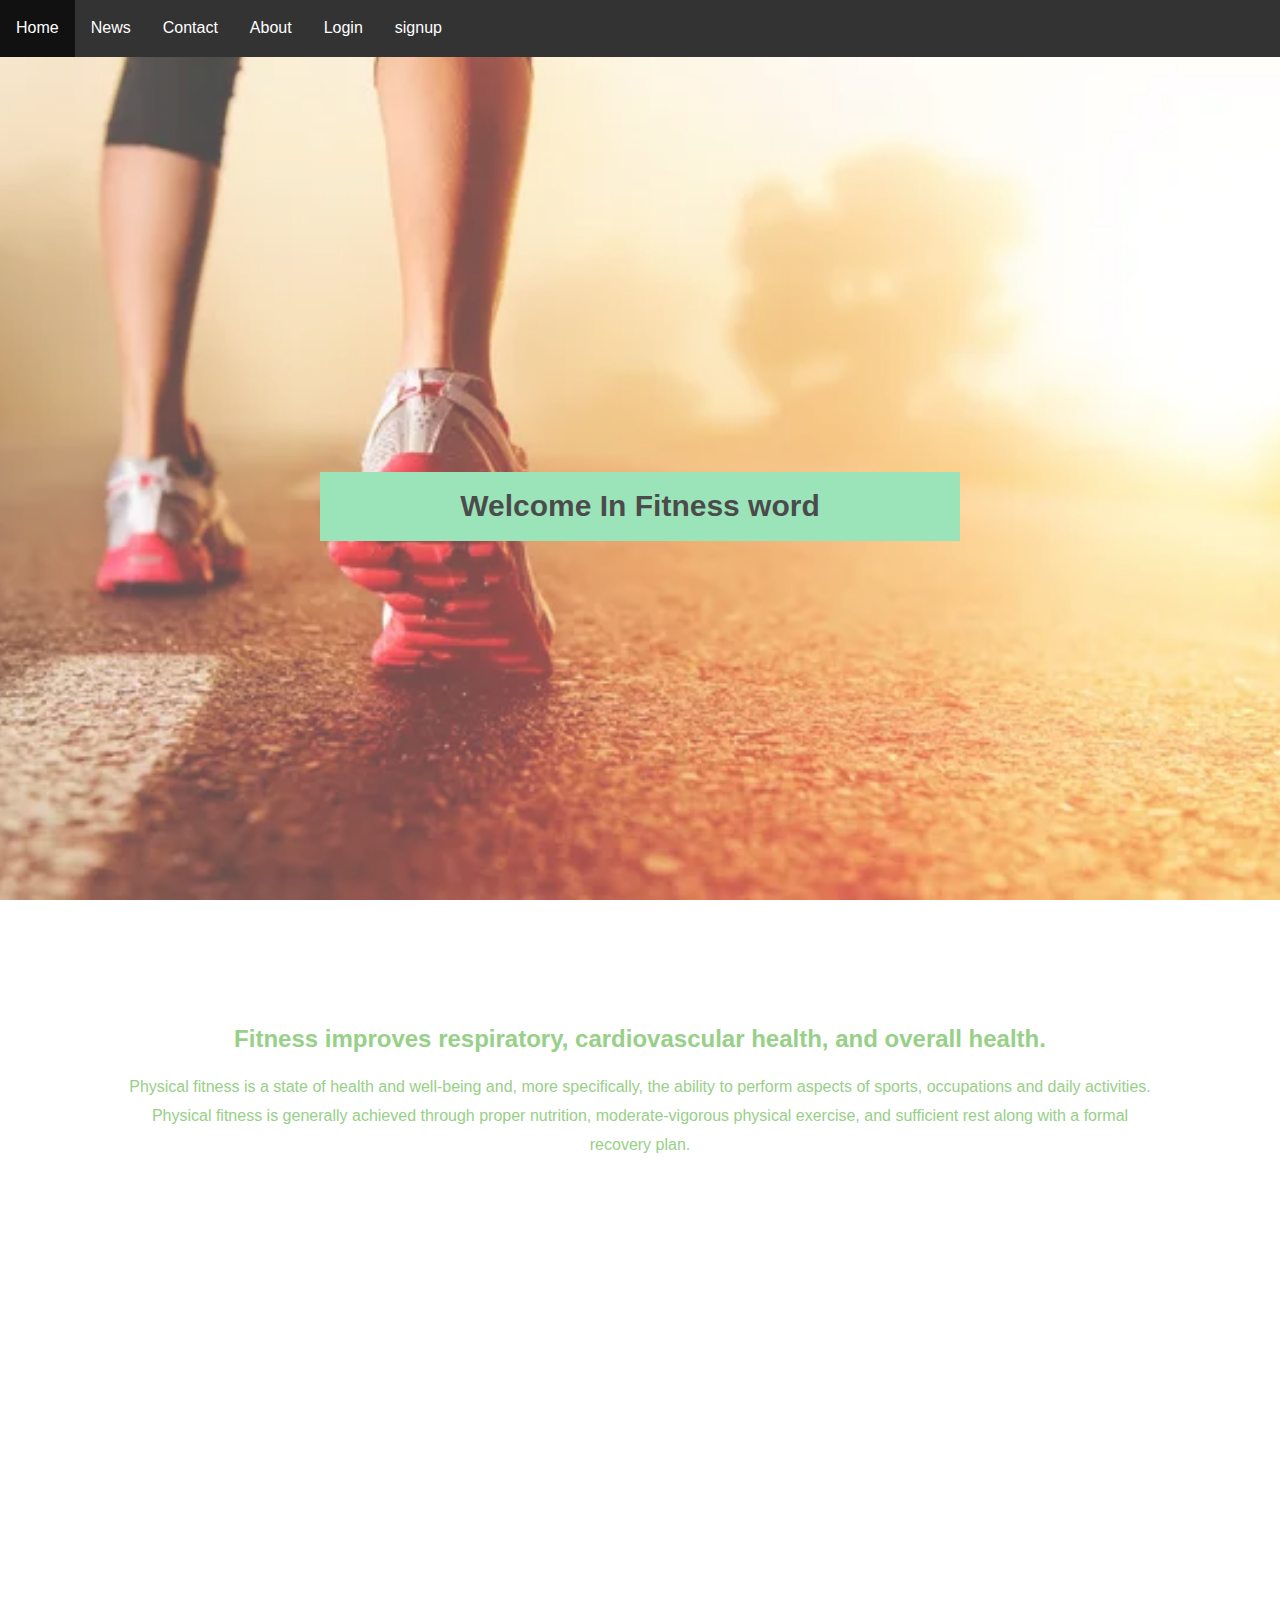
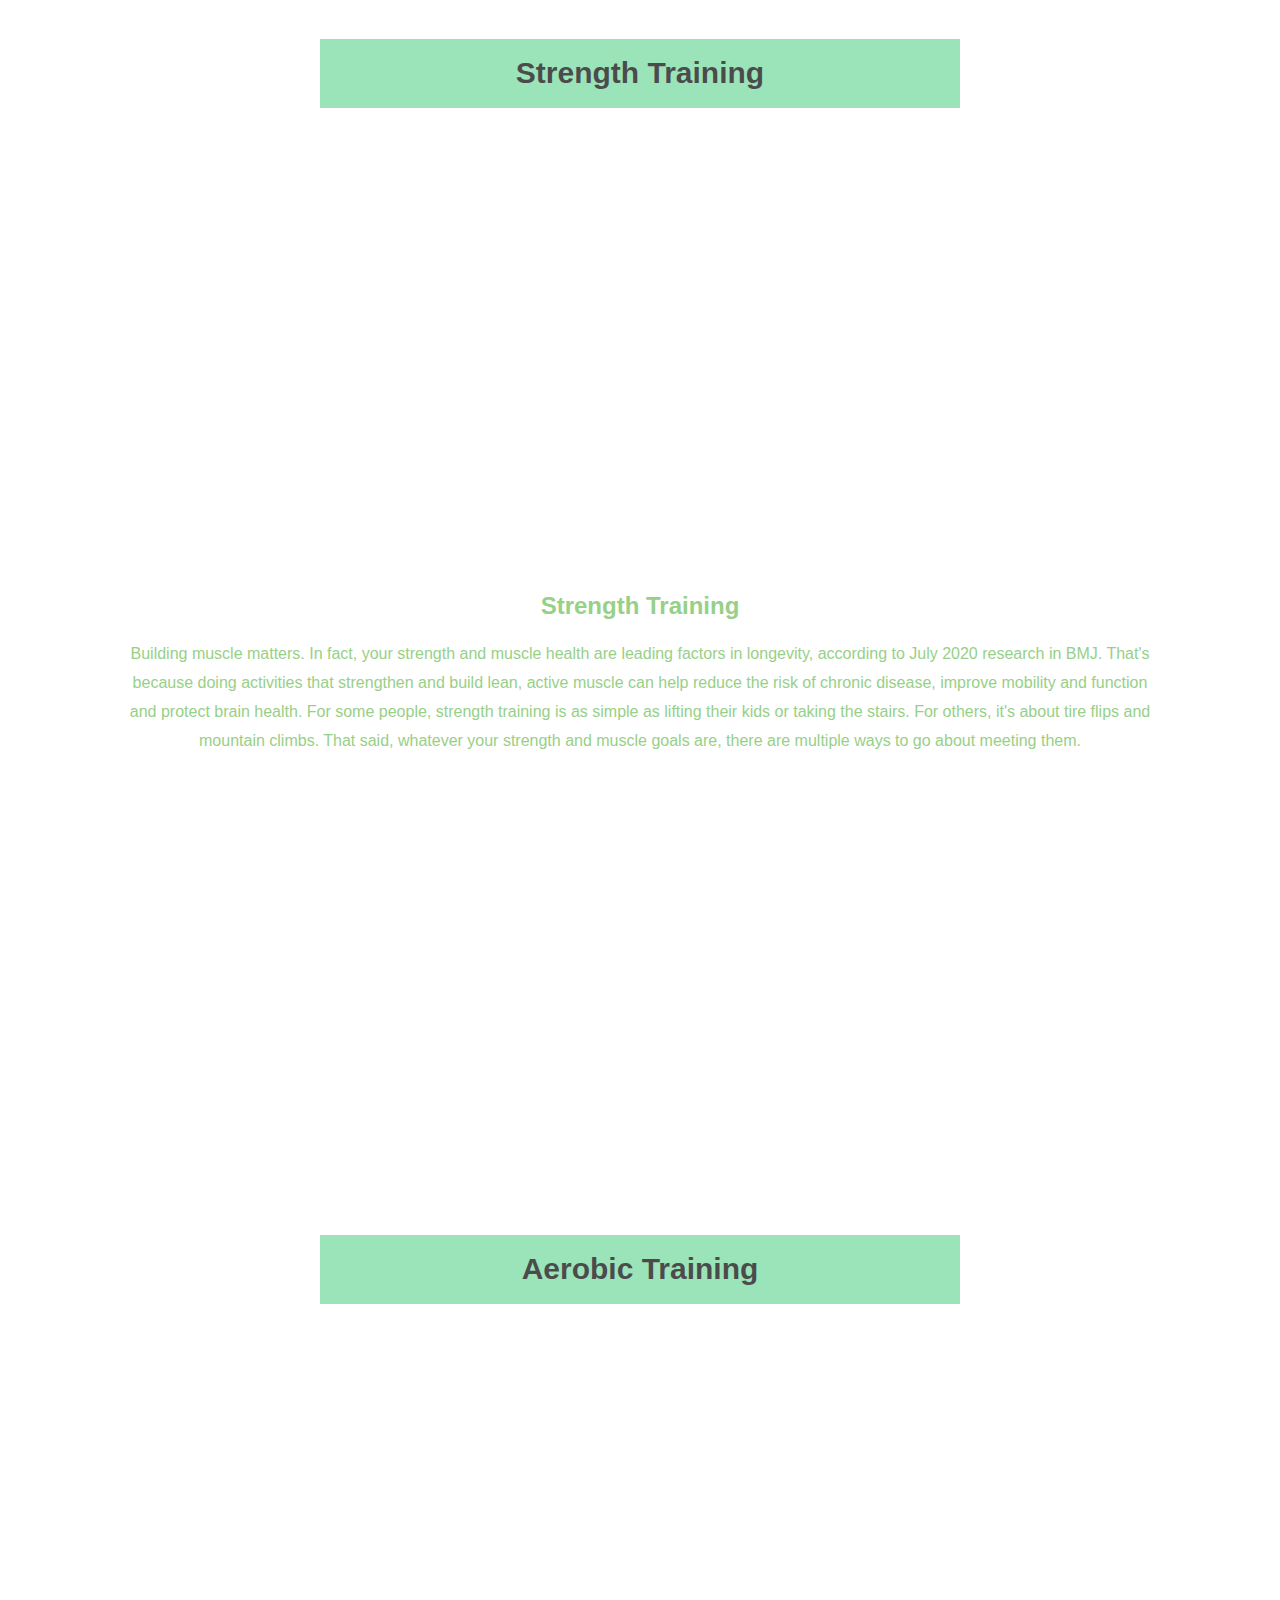
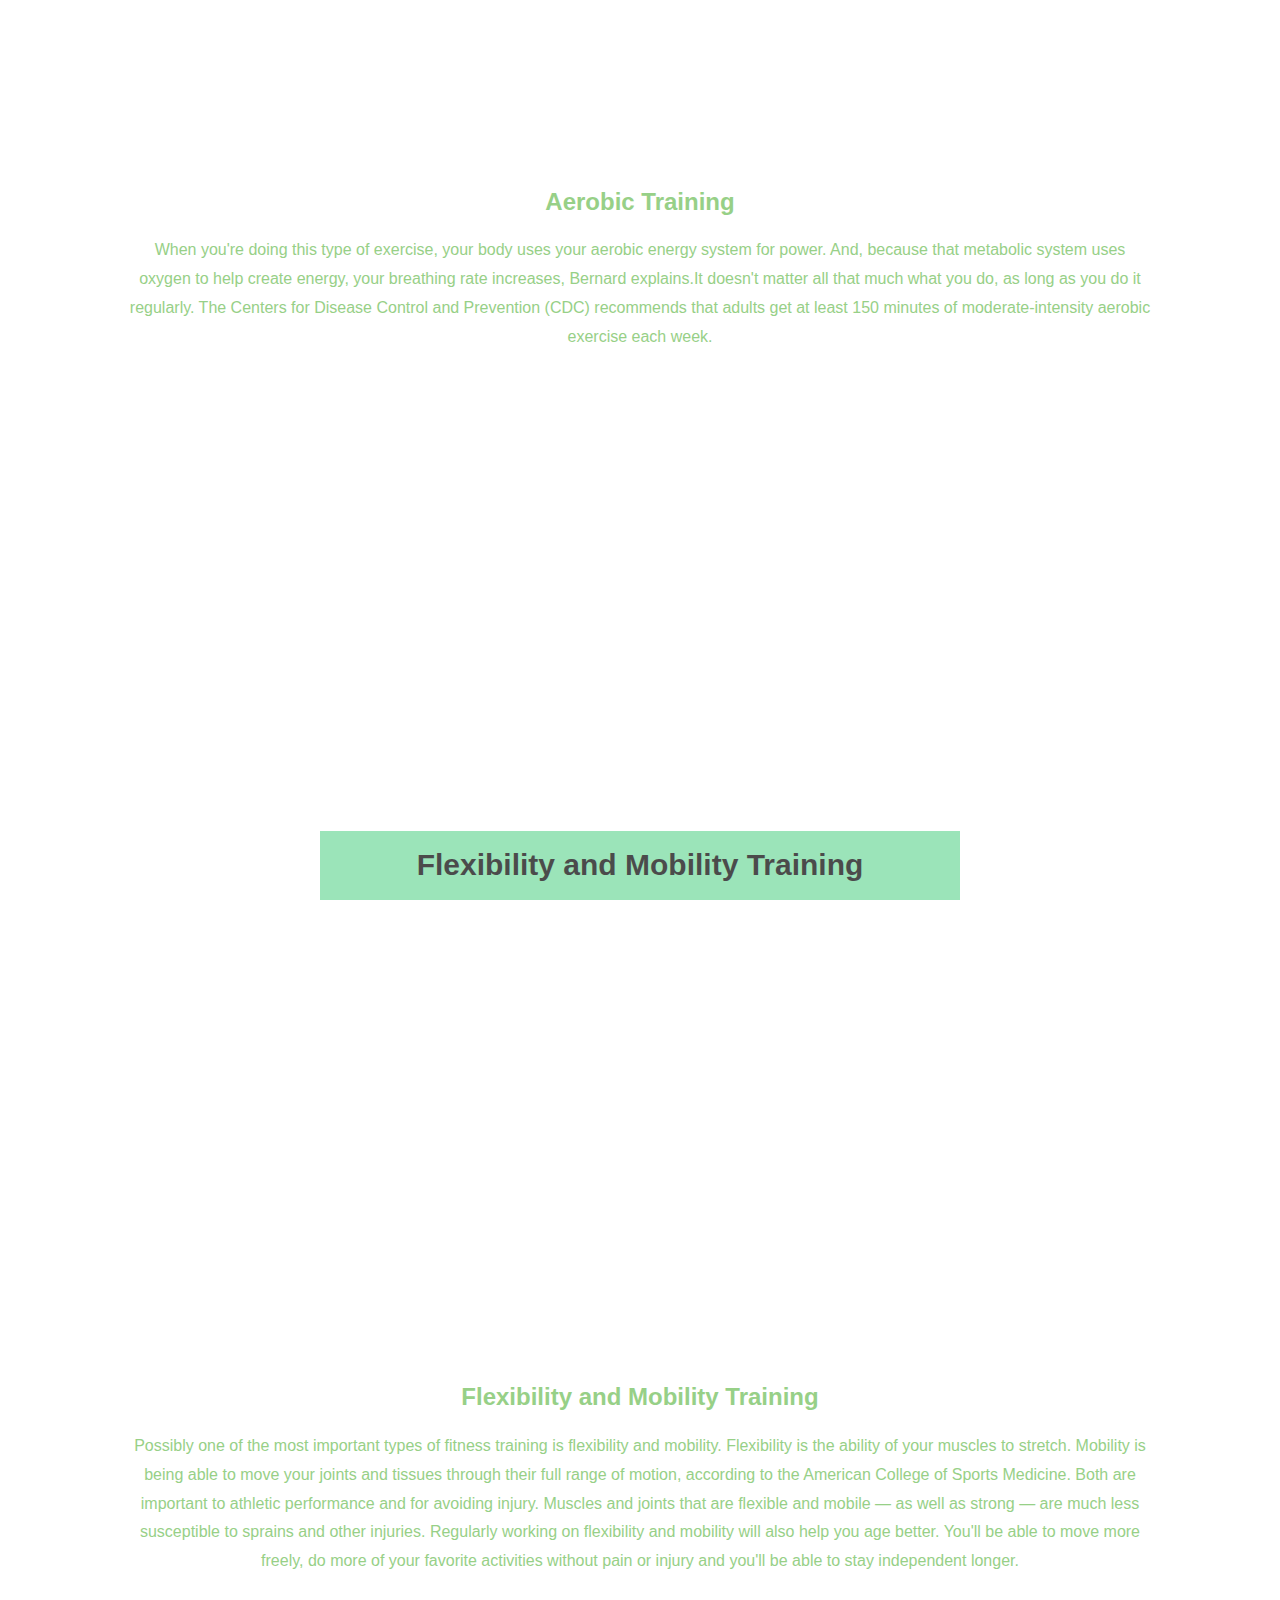
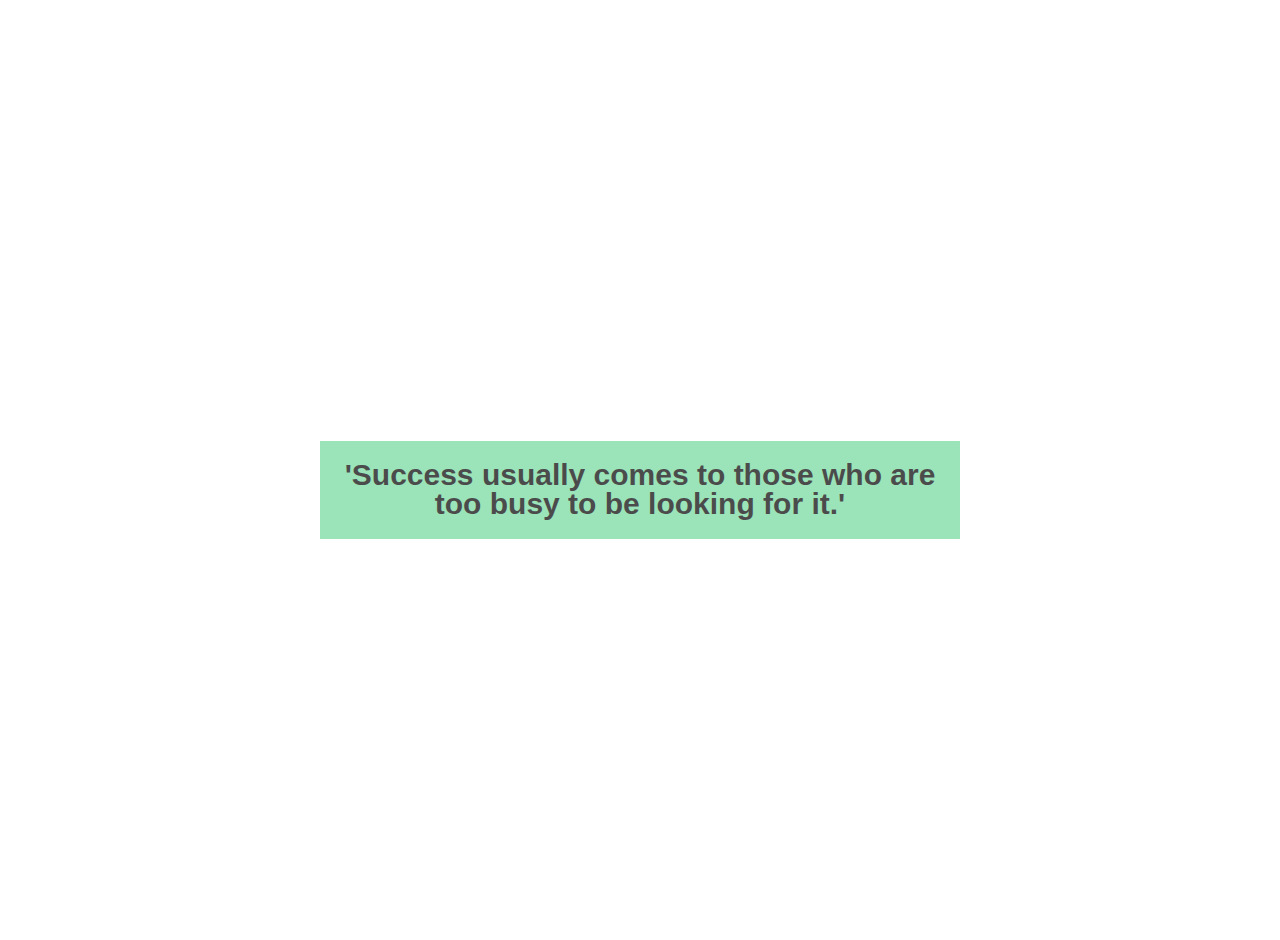
==== index.html @ d1940663 "update" ====
<!DOCTYPE html>
<html lang="en">
<head>
    <meta charset="UTF-8">
    <meta http-equiv="X-UA-Compatible" content="IE=edge">
    <meta name="viewport" content="width=device-width, initial-scale=1.0">
    <title>Home page</title>
    <link rel="stylesheet" href="./style.css" >
</head>
<body>

  
 <!-- Starting img -->
 <ul>
  <li><a class="active" href="#home">Home</a></li>
  <li><a href="#news">News</a></li>
  <li><a href="#contact">Contact</a></li>
  <li><a href="#about">About</a></li>
  <li><a href="./Login.html">Login</a></li>
  
  <li><a href="./signup.html">signup</a></li>
</ul>
 <div class="para-1 center">
  
  
  <div class="para-text">
    
      <h1>
          Welcome In Fitness word
      </h1>
  </div>
</div>

<!-- Section one text -->
<section class="section section-white">
  <h2>Fitness improves respiratory, cardiovascular health, and overall health.</h2>
  <p>
      Physical fitness is a state of health and well-being and, more specifically, the ability to perform aspects
      of sports, occupations and daily activities. Physical fitness is generally achieved through proper
      nutrition, moderate-vigorous physical exercise, and sufficient rest along with a formal recovery plan.
  </p>
</section>


<!-- Second img  -->
<div class="para-2 center">
  <div class="para-text">
      <h1>
          Strength Training
      </h1>
  </div>
</div>

<!-- Section two text -->
<section class="section section-white">
  <h2> Strength Training</h2>
  <p>
      Building muscle matters. In fact, your strength and muscle health are leading factors in longevity,
      according to July 2020 research in BMJ.

      That's because doing activities that strengthen and build lean, active muscle can help reduce the risk of
      chronic disease, improve mobility and function and protect brain health.

      For some people, strength training is as simple as lifting their kids or taking the stairs. For others, it's
      about tire flips and mountain climbs.

      That said, whatever your strength and muscle goals are, there are multiple ways to go about meeting them.
  </p>
</section>


<!--Three img -->
<div class="para-3 center">
  <div class="para-text">
      <h1>
          Aerobic Training
      </h1>
  </div>
</div>

<!-- Section three text -->
<section class="section section-white">
  <h2>Aerobic Training</h2>
  <p>
      When you're doing this type of exercise, your body uses your aerobic energy system for power. And, because
      that metabolic system uses oxygen to help create energy, your breathing rate increases, Bernard explains.It
      doesn't matter all that much what you do, as long as you do it regularly. The Centers for Disease Control
      and Prevention (CDC) recommends that adults get at least 150 minutes of moderate-intensity aerobic exercise
      each week.
  </p>
</section>


<!--Four img -->
<div class="para-4 center">
  <div class="para-text">
      <h1>Flexibility and Mobility Training
      </h1>
  </div>
</div>

<!-- Section four text -->
<section class="section section-white">
  <h2>Flexibility and Mobility Training</h2>
  <p>
      Possibly one of the most important types of fitness training is flexibility and mobility. Flexibility is the
      ability of your muscles to stretch. Mobility is being able to move your joints and tissues through their
      full range of motion, according to the American College of Sports Medicine.

      Both are important to athletic performance and for avoiding injury. Muscles and joints that are flexible and
      mobile — as well as strong — are much less susceptible to sprains and other injuries.

      Regularly working on flexibility and mobility will also help you age better. You'll be able to move more
      freely, do more of your favorite activities without pain or injury and you'll be able to stay independent
      longer.
  </p>
</section>

<!-- Five img -->
<div class="para-5 center">
  <div class="para-text">
      <h1>
          'Success usually comes to those who are too busy to be looking for it.'

      </h1>
  </div>
</div>
</body>


  
    
</body>
</html>
---- style.css ----
body,
html {
    height: 100%;
    margin: 0;
    font-size: 16px;
    font-family: 'Nunito', sans-serif;
    font-weight: 400;
    line-height: 1.8em;
    color: rgb(151, 208, 135);
}

.para-1 {
    background-image: url(./images/fitness.jpg);
    min-height: 100%;
}

.para-2 {
    background-image: url(.//images/Strength.jpg);
    min-height: 100%;
}

.para-3 {
    background-image: url(./images/Aerobic-exercise.jpg);
    min-height: 100%;
}

.para-4 {
    background-image: url(./images/flexibility.jpg);
    min-height: 100%;
}

.para-5 {
    background-image: url(./images/Health.jpg);
    min-height: 100%;
}

.para-1,
.para-2,
.para-3,
.para-4,
.para-5 {
    position: relative;
    opacity: 0.70;
    background-position: center;
    background-size: cover;
    background-repeat: no-repeat;
    background-attachment: fixed;
}

.center {
    display: flex;
    justify-content: center;
    align-items: center;
}

.para-text {
    width: 50%;
    text-align: center;
    color: #000;
    font-size: 15px;
    background: rgb(113, 217, 156);
}

.section {
    padding: 3rem 8rem;
    text-align: center;
}


ul {
  list-style-type: none;
  margin: 0;
  padding: 0;
  overflow: hidden;
  background-color: #333;
}

li {
  float: left;
}

li a {
  display: block;
  color: white;
  text-align: center;
  padding: 14px 16px;
  text-decoration: none;
}

li a:hover {
  background-color: #111;
}

.active{
  background-color: #04AA6D;;
}
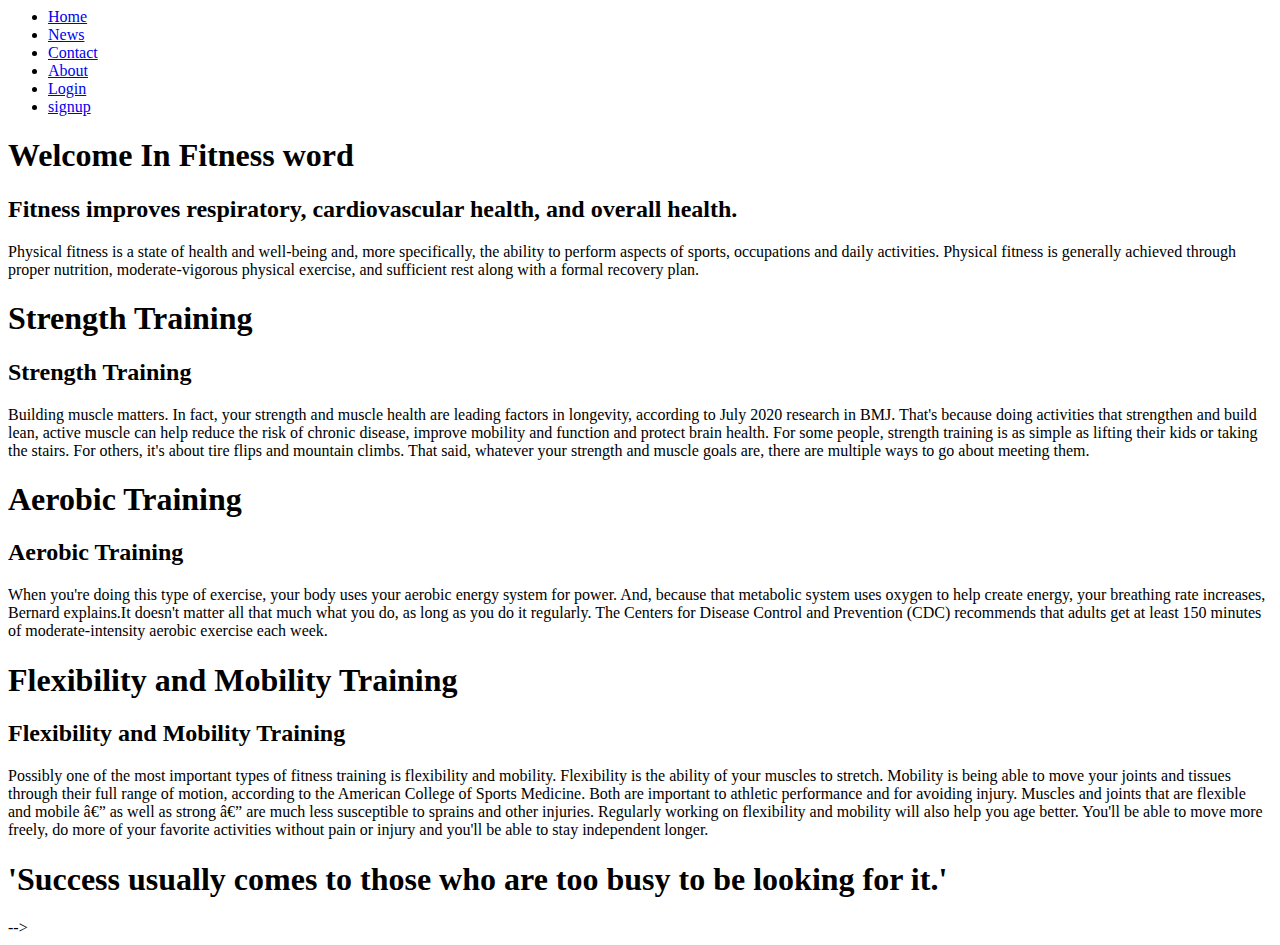
==== commit bea77b54: "New updated files" ====
--- a/index.html
+++ b/index.html
@@ -1,4 +1,4 @@
-<!DOCTYPE html>
+<!-- <!DOCTYPE html>
 <html lang="en">
 <head>
     <meta charset="UTF-8">
@@ -131,4 +131,4 @@
   
     
 </body>
-</html>+</html> -->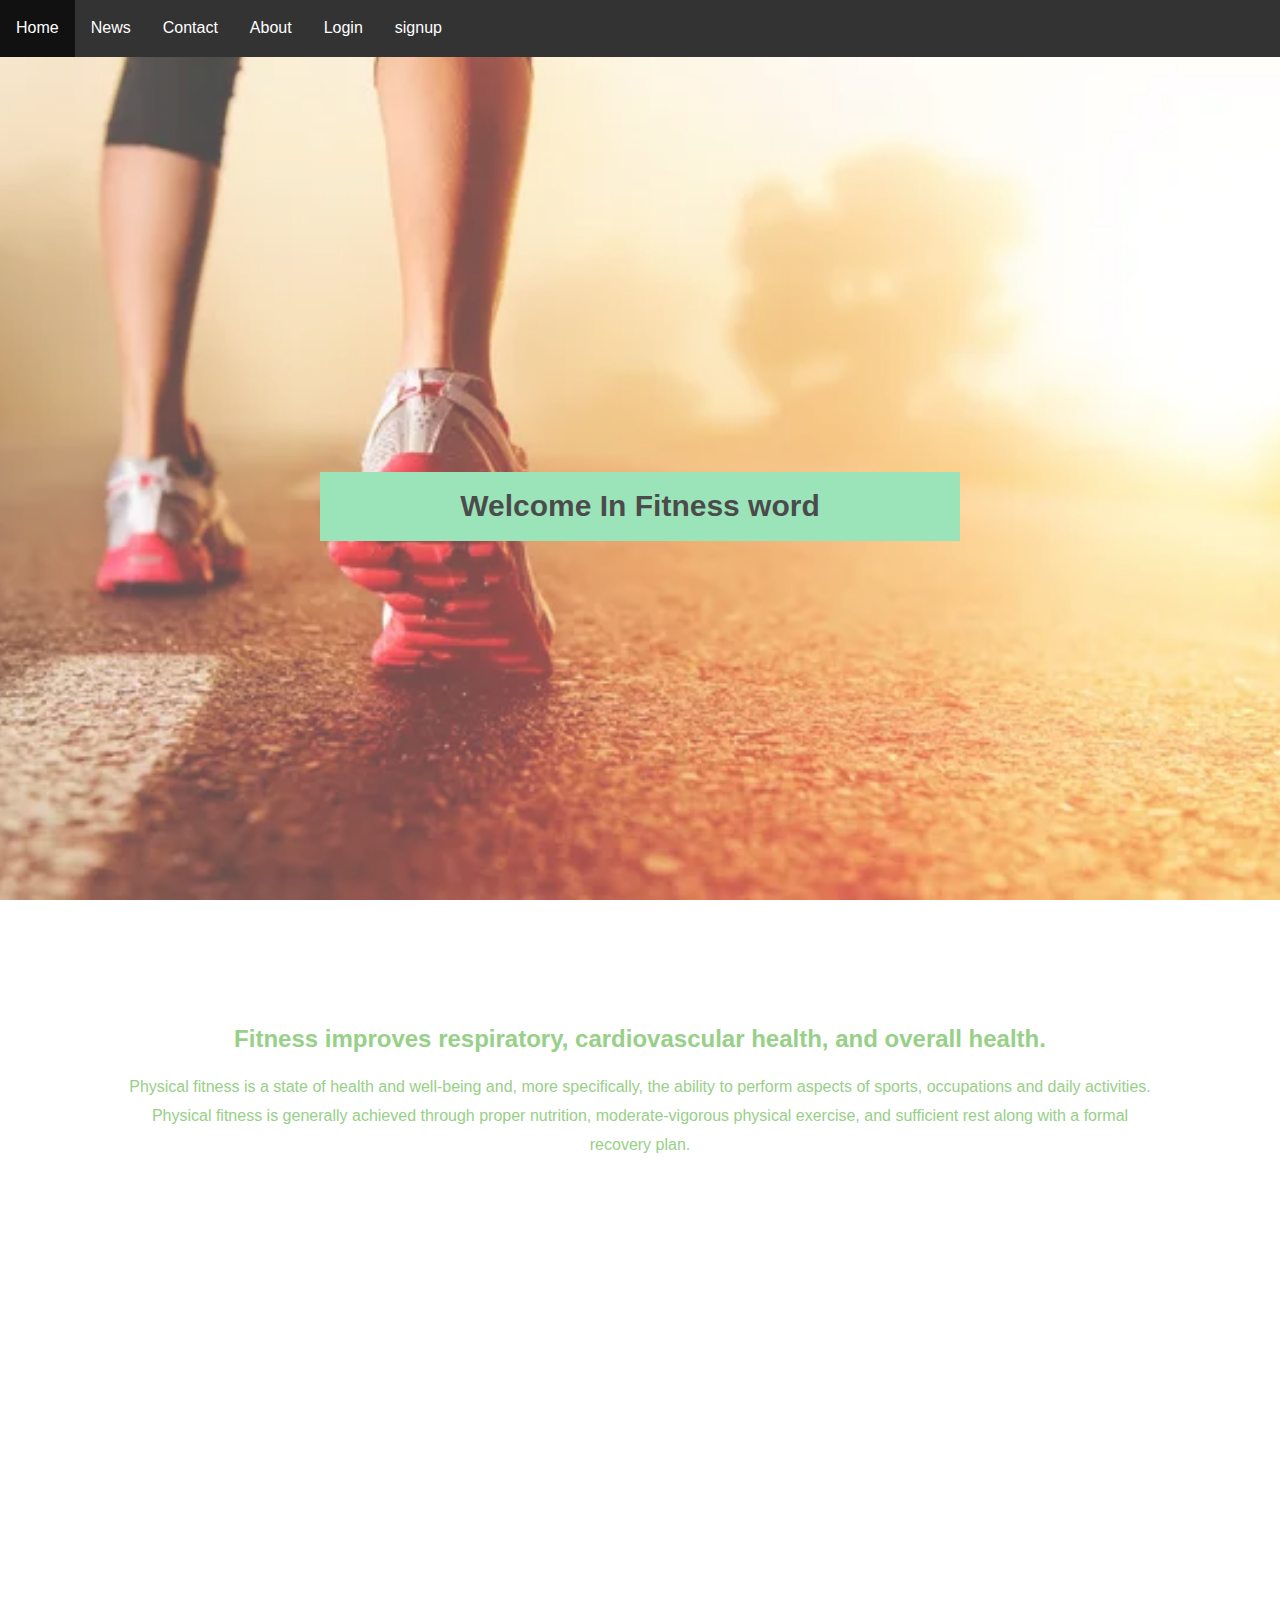
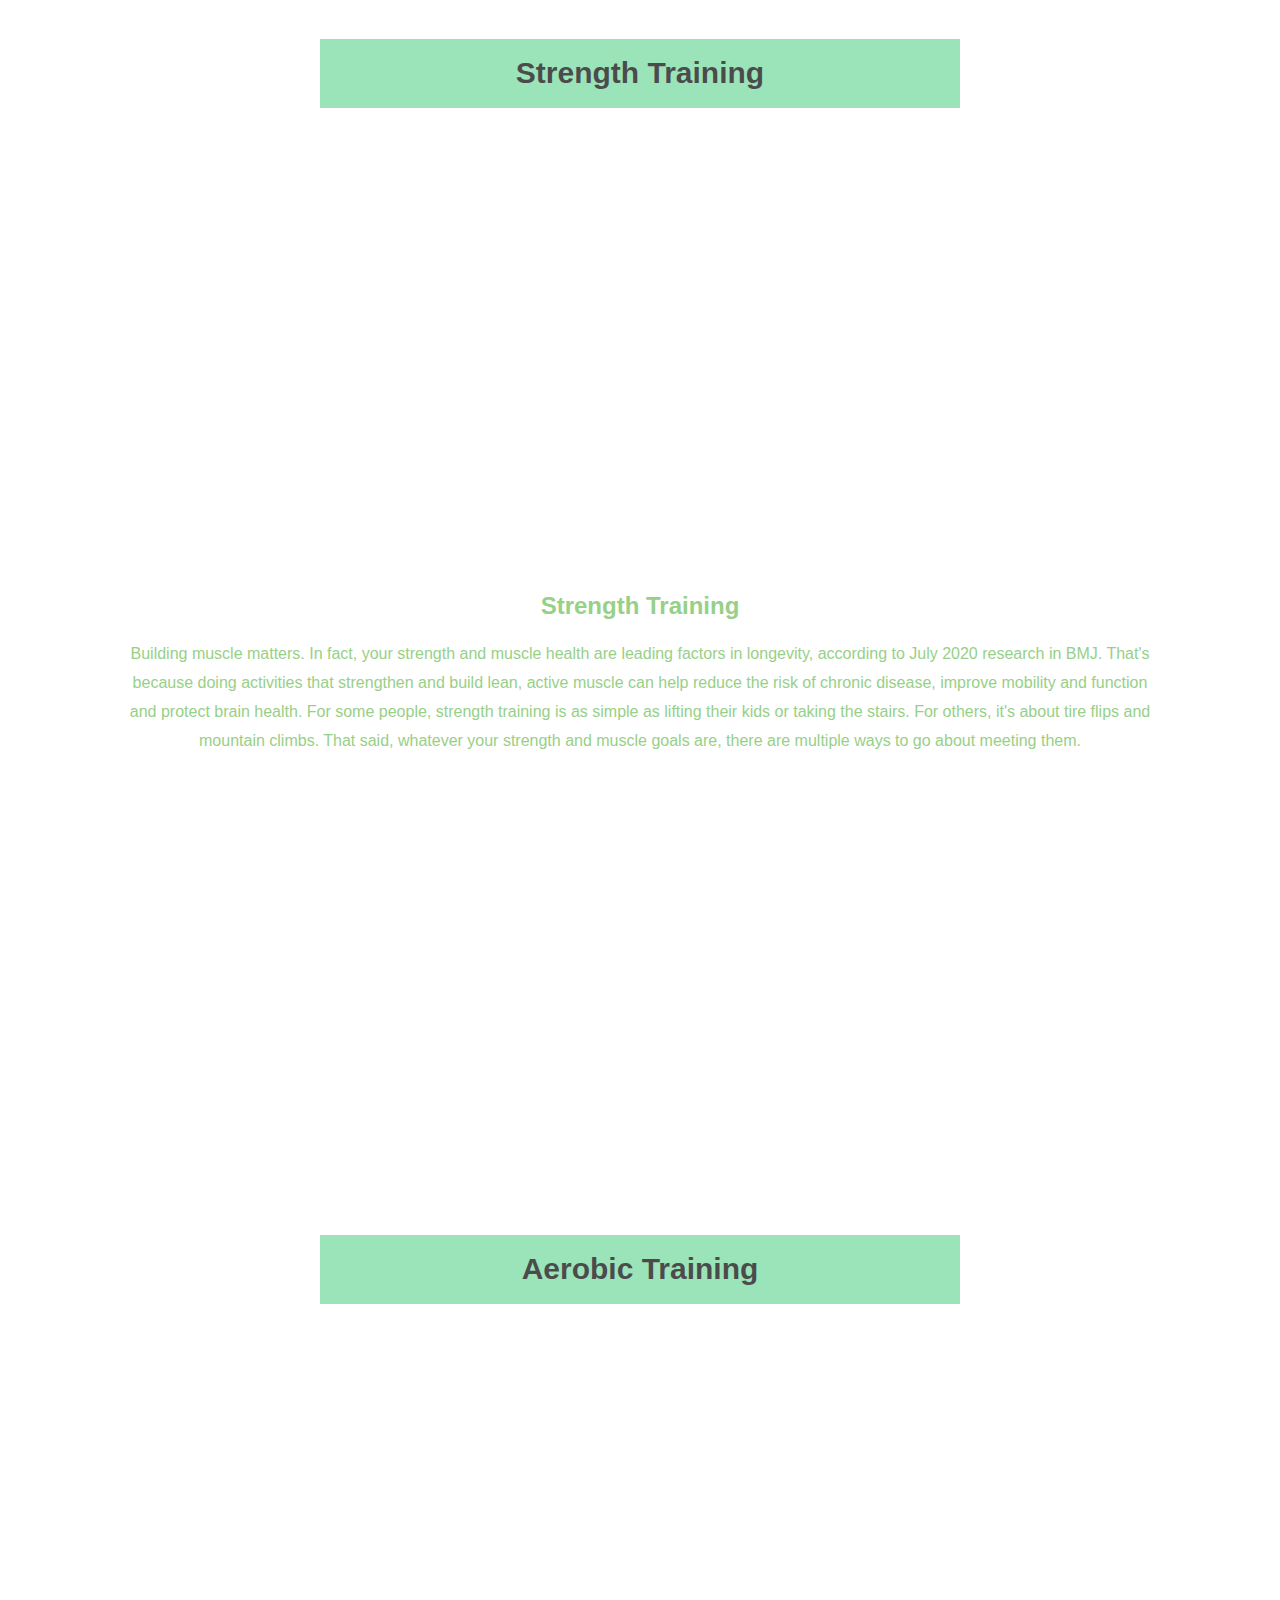
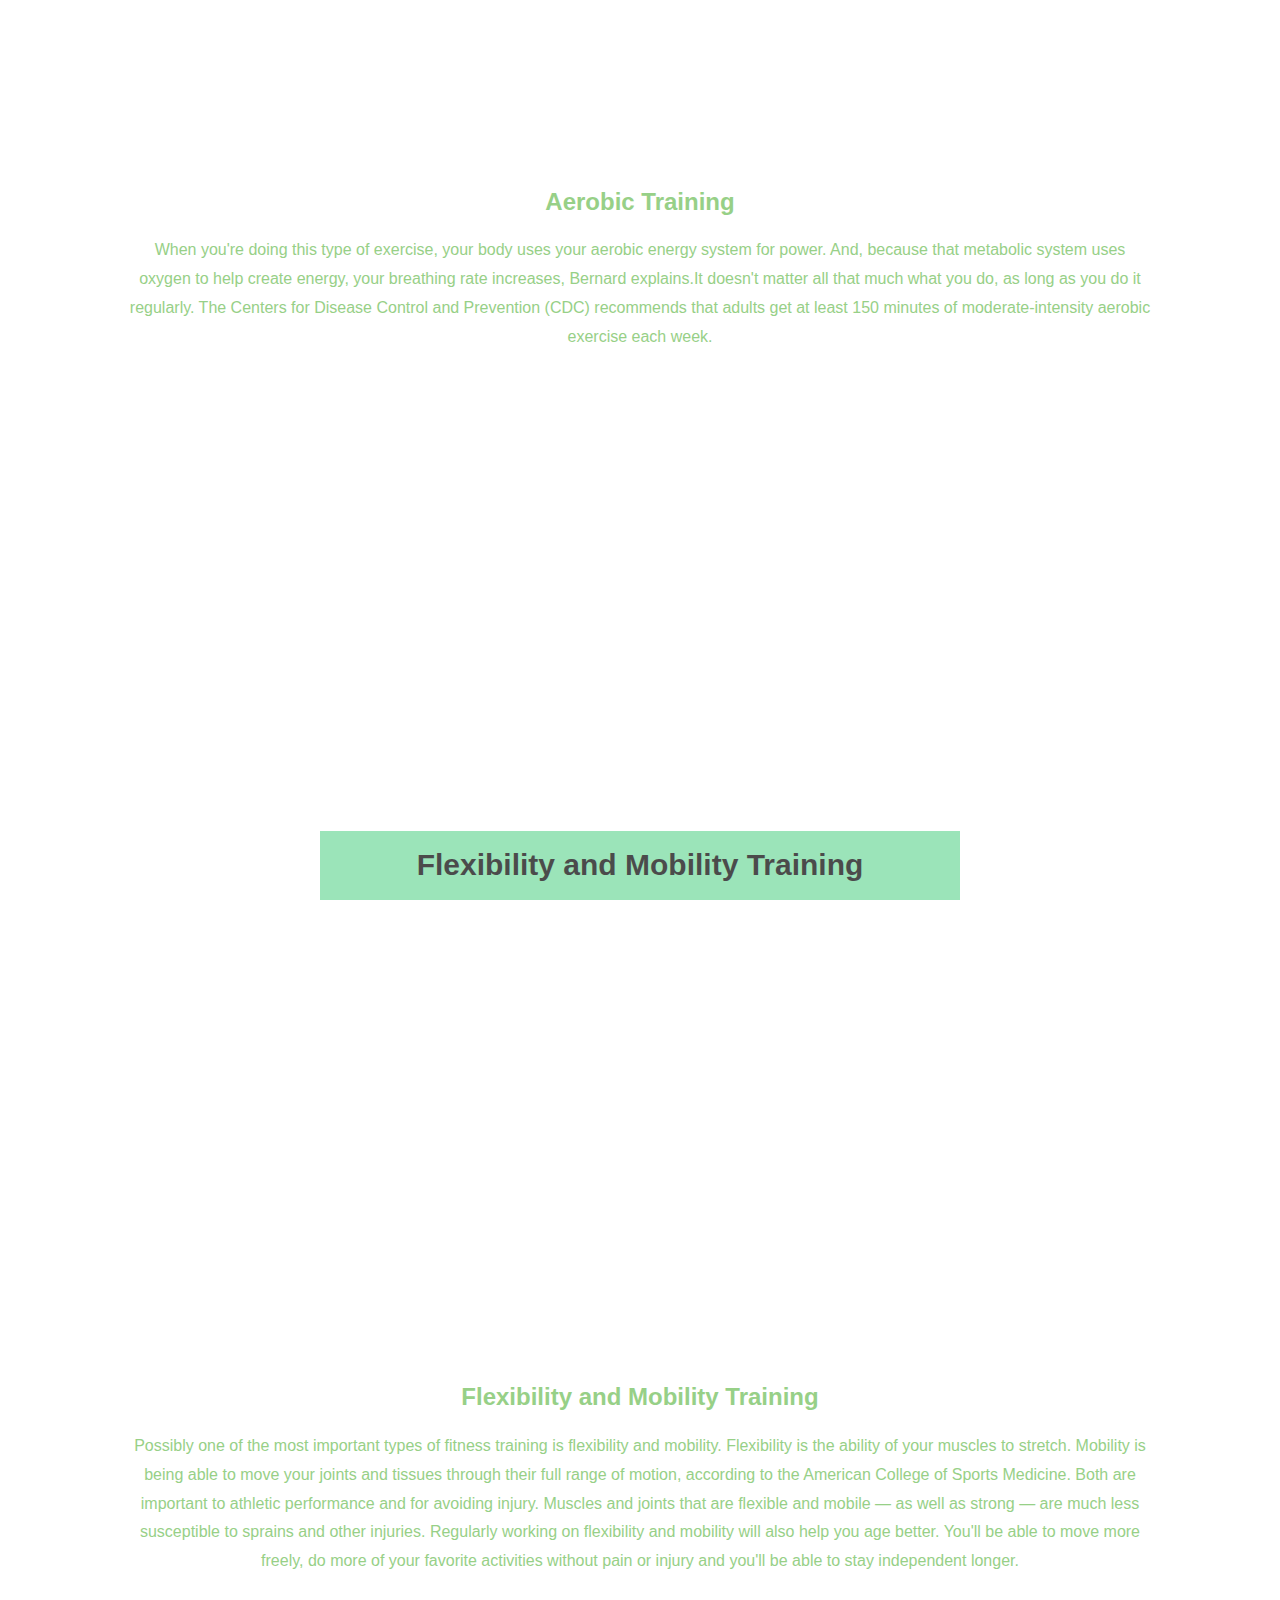
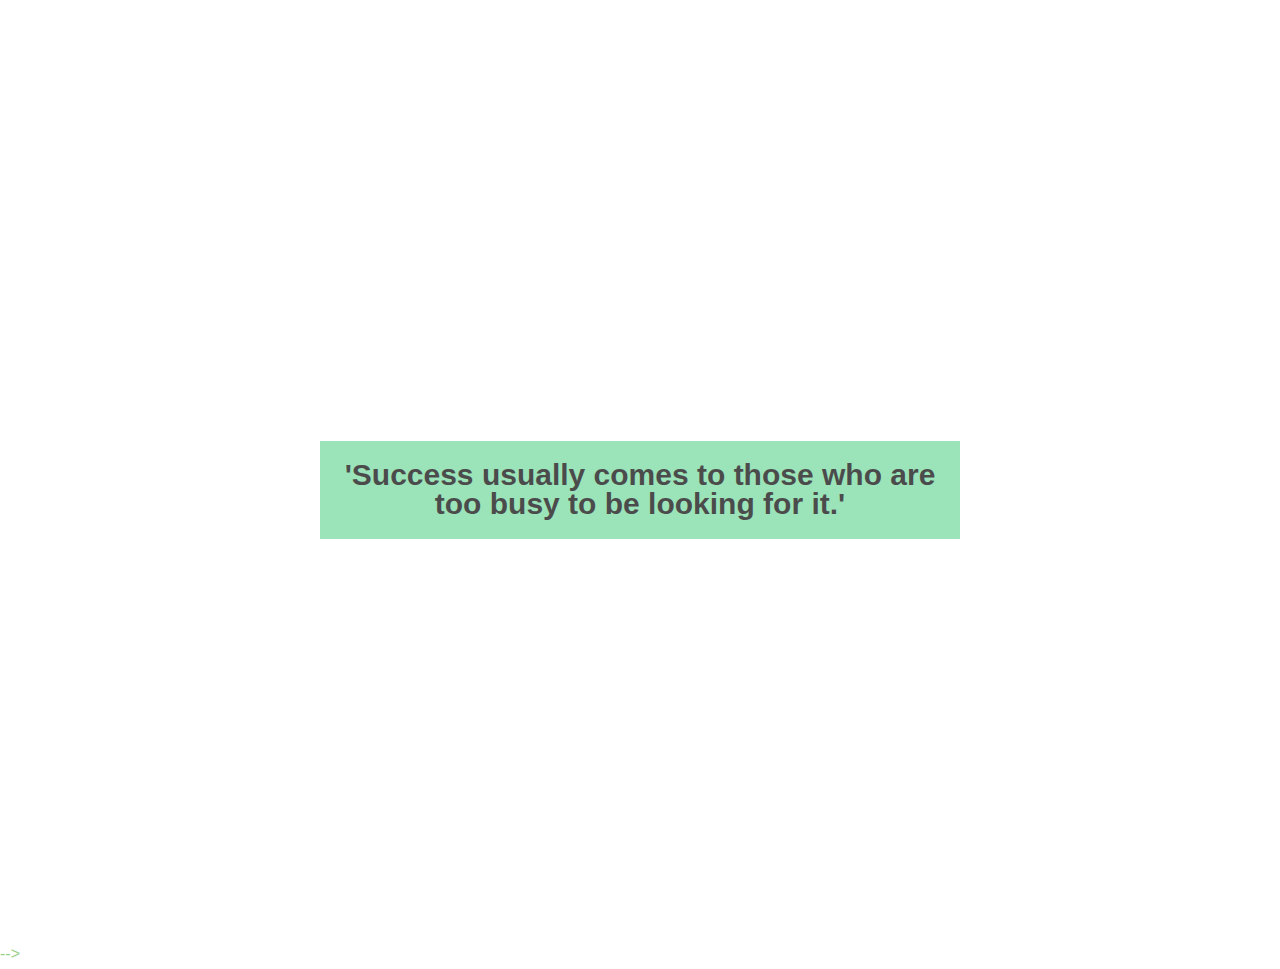
==== commit 605d941f: "update" ====
--- a/index.html
+++ b/index.html
@@ -1,4 +1,4 @@
-<!-- <!DOCTYPE html>
+ <!DOCTYPE html>
 <html lang="en">
 <head>
     <meta charset="UTF-8">
